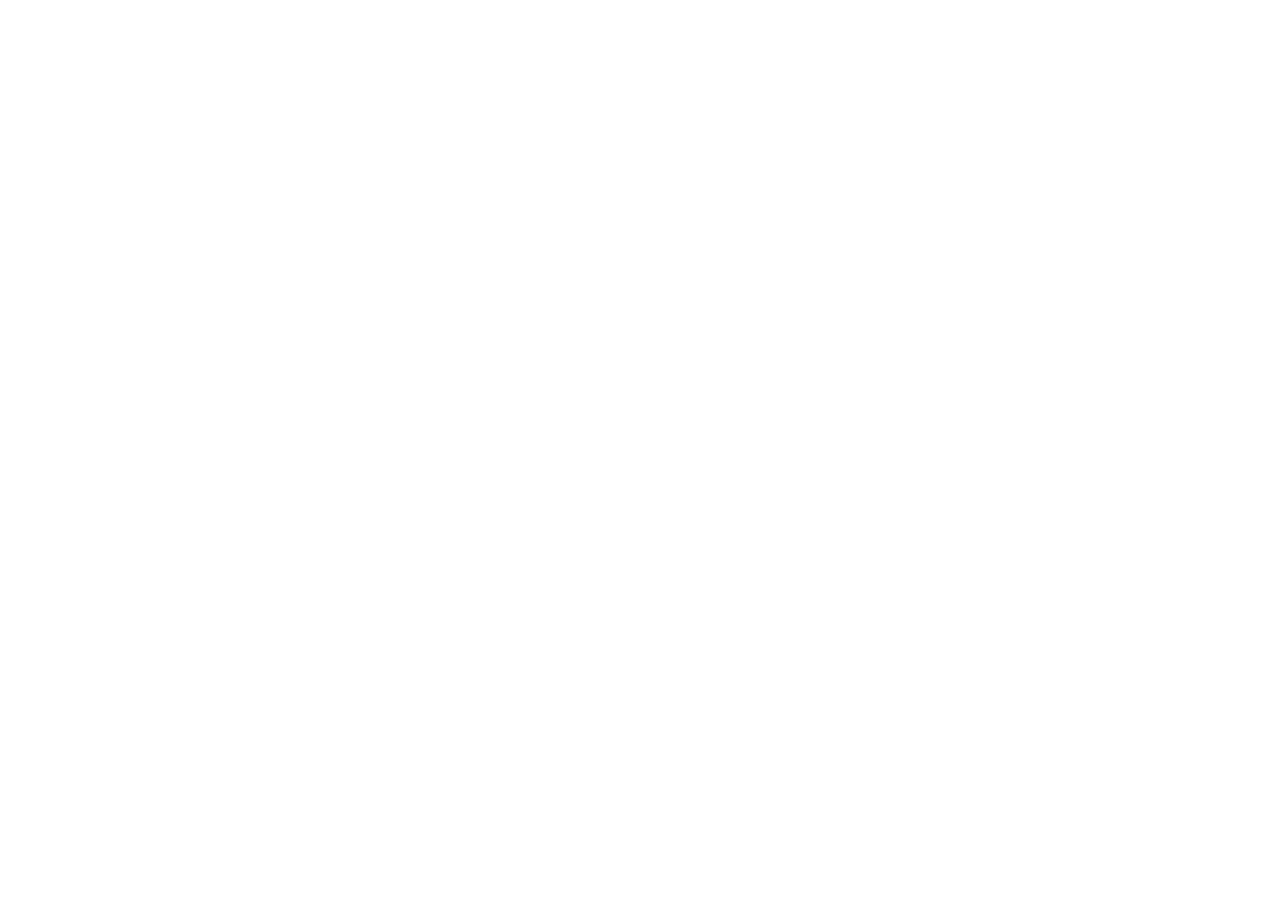
==== user/index.html @ a6baab50 "Add files via upload" ====
<!DOCTYPE html>
<html lang="en">
<head>
    <meta charset="UTF-8">
    <meta name="viewport" content="width=device-width, initial-scale=1.0">
    <title>OlyLife – Solusi Kesehatan Modern</title>
    <!--Swiper JS-->
    <link rel="stylesheet" href="https://cdn.jsdelivr.net/npm/swiper@11/swiper-bundle.min.css">

    <!-- Bootstrap CSS -->
    <link href="https://cdn.jsdelivr.net/npm/bootstrap@5.3.3/dist/css/bootstrap.min.css" rel="stylesheet">

    <!--Bootstrap Icon-->
    <link rel="stylesheet" href="https://cdn.jsdelivr.net/npm/bootstrap-icons@1.13.1/font/bootstrap-icons.min.css">

    <!-- Google Font -->
    <link href="https://fonts.googleapis.com/css2?family=Poppins:wght@300;400;600;700&display=swap" rel="stylesheet">

    <!--AOS-->
    <link rel="stylesheet" href="../aos/dist/aos.css">

    <!--CSS-->
    <link rel="stylesheet" href="../style.css">
</head>
<body>


<!-- Bootstrap JS -->
<script src="https://cdn.jsdelivr.net/npm/bootstrap@5.3.3/dist/js/bootstrap.bundle.min.js"></script>

<!--Typed JS CDN-->
<script src="https://unpkg.com/typed.js@2.1.0/dist/typed.umd.js"></script>

<!-- Setup and start animation! (Typed JS) -->
<script>
    var typed = new Typed('#element', {
        strings: ["Sehat • Berpenghasilan • Sejahtera"],
        typeSpeed: 100,
        loop: false,
        backSpeed: 100,
        showCursor: false,
        backDelay: 700,
        });
</script>

<!--AOS-->
<script src="../aos/dist/aos.js"></script>
<script>
    AOS.init({
        once: true,
    });
</script>

<!--JS Swiper-->
<script src="https://cdn.jsdelivr.net/npm/swiper@11/swiper-bundle.min.js"></script>
<script>
    const swiper = new Swiper('.testimoniSwiper', {
    loop: true,
    spaceBetween: 30,

    pagination: {
      el: '.swiper-pagination',
      clickable: true,
    },

    navigation: {
      nextEl: '.swiper-button-next',
      prevEl: '.swiper-button-prev',
    },

    breakpoints: {
      0: {
        slidesPerView: 1,
      },
      1080: {
        slidesPerView: 3,
      }
    }
  });
</script>

<!--JS-->
<script src="script.js"></script>

</body>
</html>
---- style.css ----
body {
    font-family: 'Poppins', sans-serif;
}

.btn-pulse {
    animation: btn-pulse 1.8s infinite;
}

/* Pulse animation */
@keyframes btn-pulse {
  0% {
    box-shadow: 0 0 0 0 #ffd43b;
  }
  70% {
    box-shadow: 0 0 0 18px rgba(37, 211, 102, 0);
  }
  100% {
    box-shadow: 0 0 0 0 rgba(37, 211, 102, 0);
  }
}

/* HERO */
.hero {
    /*background-color: #23c869;*/
    background-image:linear-gradient(rgba(35, 200, 105, 0.85), rgba(35, 200, 105, 0.85)), url("img/background.jpeg");
    background-position: center;
    background-size: cover;
    background-repeat: no-repeat;
    color: #fff;
    padding: 100px 7%;
    min-height: 100vh;
    position: relative;
    overflow: hidden;
    display: flex;
    justify-content: center;
    align-items: center;
}

.hero .container {
    position: relative;
    z-index: 2;
    max-width: 900px;
}

.hero .slide-top {
    animation: slide-top 2s cubic-bezier(0.250, 0.460, 0.450, 0.940) infinite both;
}

@keyframes slide-top {
    0% {
        transform: translateY(0);
    }

    100% {
        transform: translateY(-100px);
    }
}

.hero .container h1 {
    margin-top: -4.5rem;
}

.hero h1 span {
    color: #ffd43b;
}

.hero .rotate {
    transition: 0.3s ease;
}

.hero .rotate:hover {
    transform: rotate(15deg);
}

hr {
    margin: 0;
}

/* SECTION */
section h2 {
    letter-spacing: 1px;
}

section h4 {
    color: #2a5298;
    margin-bottom: 15px;
}

ul li {
    margin-bottom: 12px;
    line-height: 1.6;
}

.bi-check-lg {
    color: #2a5298;
    font-size: 1.2rem;
    margin-right: 8px;
}

.section-padding {
    padding: 80px 7% 30px;
}

.trust,
.community,
.produk,
.keunggulan,
.shaken-massager,
.testimoni-galeri,
.event,
.profil {
    background-color: #EBF0F2;
}

.segmen, #manfaat {
    background-color: #fff;
}

/* PRODUCT CARD */
.product-card {
    border: none;
    border-radius: 15px;
    box-shadow: 0 10px 25px rgba(0,0,0,0.1);
    transition: 0.3s;
}

.product-card:hover {
    transform: translateY(-12px) scale(1.02);
    box-shadow: 0 15px 35px rgba(0,0,0,0.15);
}

.produk .produk-unggulan {
    width: 270px;
    height: 270px;
    object-fit: contain;
    object-position: center;
}

.tera-p90-detail .manfaat {
    padding-top: 25px;
    padding-inline: 15px;
    padding-bottom: 10px;
    background: linear-gradient(135deg, #2a5298, #1e3c72);
    color: #fff;
    border-radius: 1rem;
    margin-bottom: 1.5rem;
}

.tera-p90-detail .manfaat h5 {
    color: #ffd43b;
}

/*TESTIMONI VIDEO*/
.testimoni-video .video {
    width: 320px;
    height: 250px;
    object-fit: cover;
    object-position: center;
}

/*SWIPER*/
.testimonial-img {
    width: 180px;
    height: 180px;
    object-fit: cover;
    border-radius: 50%;
    box-shadow: 0 8px 20px rgba(0,0,0,0.15);
  }

.testimoni-galeri .swiper-slide {
    background: #fff;
    border-radius: 20px;
    padding: 30px 20px;
    box-shadow: 0 10px 25px rgba(0,0,0,0.08);
}

.swiper-button-next,
.swiper-button-prev {
  background: #fff;
  width: 45px;
  height: 45px;
  border-radius: 50%;
  box-shadow: 0 5px 15px rgba(0,0,0,0.15);
}

.swiper-button-next::after,
.swiper-button-prev::after {
  font-size: 18px;
}

/*PELUANG BISNIS*/
.peluang-bisnis {
    background-image:linear-gradient(rgba(35, 200, 105, 0.85), rgba(35, 200, 105, 0.85)), url("img/background2.jpeg");
    background-size: contain;
    background-position: center;
}

/*FAQ*/
.accordion-button {
    font-weight: 600;
}

.accordion-button:not(.collapsed) {
    background: #2a5298;
    color: #fff;
}

/*Profil*/
.profil .profil-text {
    text-align: justify;
}

.profil img {
    border: 6px solid #ffd43b;
}

/* CTA */
.cta {
    background: linear-gradient(135deg, #2a5298, #1e3c72);
    color: #fff;
    padding: 60px 0;
}

.cta h2 {
    font-size: 2.5rem;
}

.cta p {
    opacity: 0.9;
}

/* WA Floating Button + Pulse */
.wa-float {
  position: fixed;
  bottom: 25px;
  right: 25px;
  width: 60px;
  height: 60px;
  background-color: #25d366;
  color: #fff;
  border-radius: 50%;
  text-align: center;
  font-size: 32px;
  box-shadow: 0 8px 20px rgba(0, 0, 0, 0.25);
  z-index: 9999;
  display: flex;
  align-items: center;
  justify-content: center;
  animation: wa-pulse 1.8s infinite;
  transition: 0.3s ease;
}

.wa-float:hover {
  animation: none;
  background-color: #1ebe5d;
  transform: scale(1.1);
  color: #fff;
}

/* Pulse animation */
@keyframes wa-pulse {
  0% {
    box-shadow: 0 0 0 0 rgba(37, 211, 102, 0.7);
  }
  70% {
    box-shadow: 0 0 0 18px rgba(37, 211, 102, 0);
  }
  100% {
    box-shadow: 0 0 0 0 rgba(37, 211, 102, 0);
  }
}

/*FOOTER*/
footer {
    /*background: #111;*/
    background: #23c869;
    color: white;
    padding: 20px 0;
}

/*Media Query*/
/*Laptop*/
@media (max-width: 992px) {
    html {
        font-size: 80%;
    }
}

/*Tablet*/
@media (max-width: 768px) {
    html {
        font-size: 80%;
    }
}

/*Handphone*/
@media (max-width: 576px) {
    html {
        font-size: 80%;
    }

    .section-padding {
        padding: 50px 7%;
    }

    .wa-float {
      width: 55px;
      height: 55px;
      font-size: 28px;
      bottom: 20px;
      right: 20px;
  }

  .profil img {
    width: 200px;
  }
}
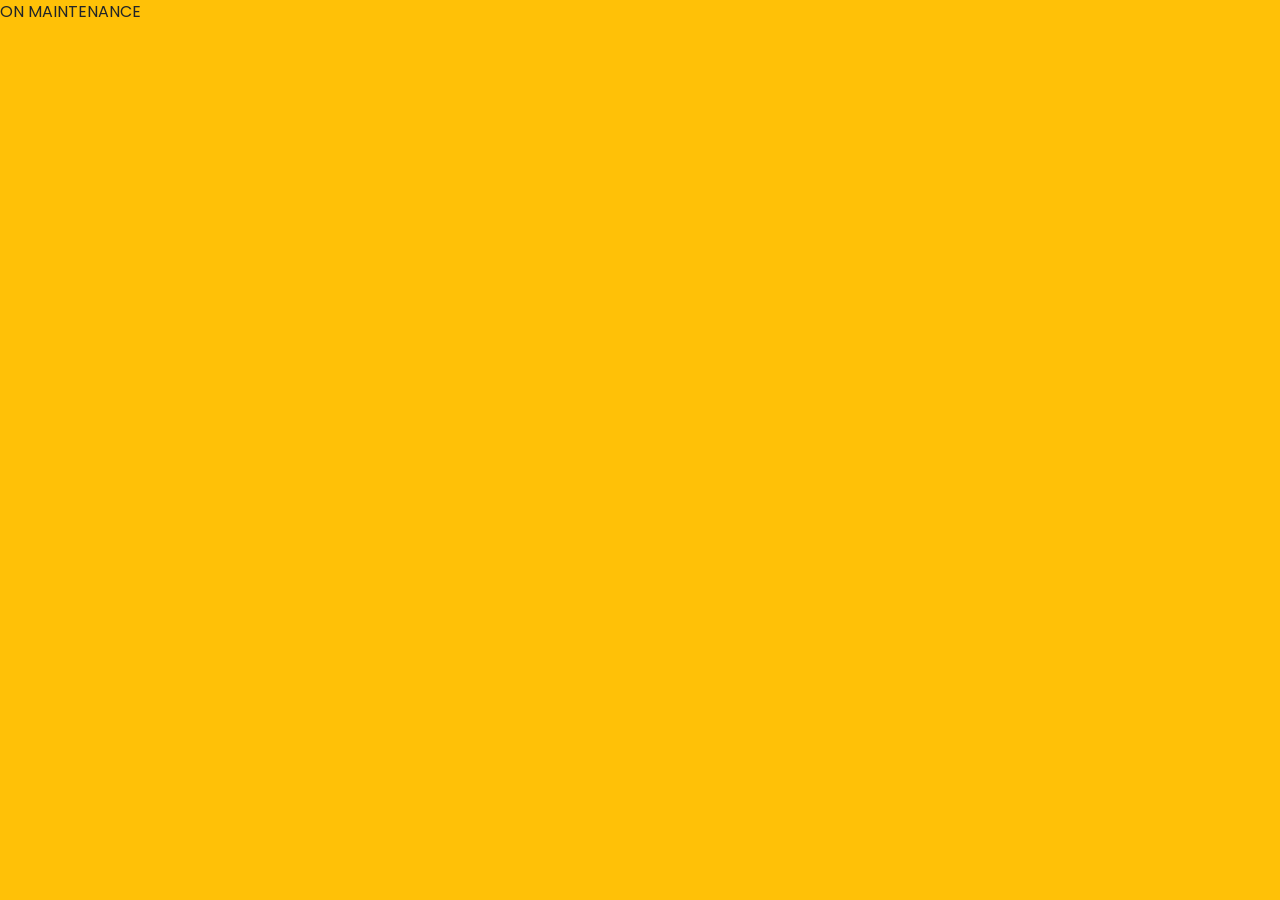
==== commit dd319f85: "Update index.html" ====
--- a/user/index.html
+++ b/user/index.html
@@ -22,8 +22,8 @@
     <!--CSS-->
     <link rel="stylesheet" href="../style.css">
 </head>
-<body>
-
+<body class="bg-warning">
+<div>ON MAINTENANCE</div>
 
 <!-- Bootstrap JS -->
 <script src="https://cdn.jsdelivr.net/npm/bootstrap@5.3.3/dist/js/bootstrap.bundle.min.js"></script>
@@ -83,4 +83,5 @@
 <script src="script.js"></script>
 
 </body>
-</html>+
+</html>
